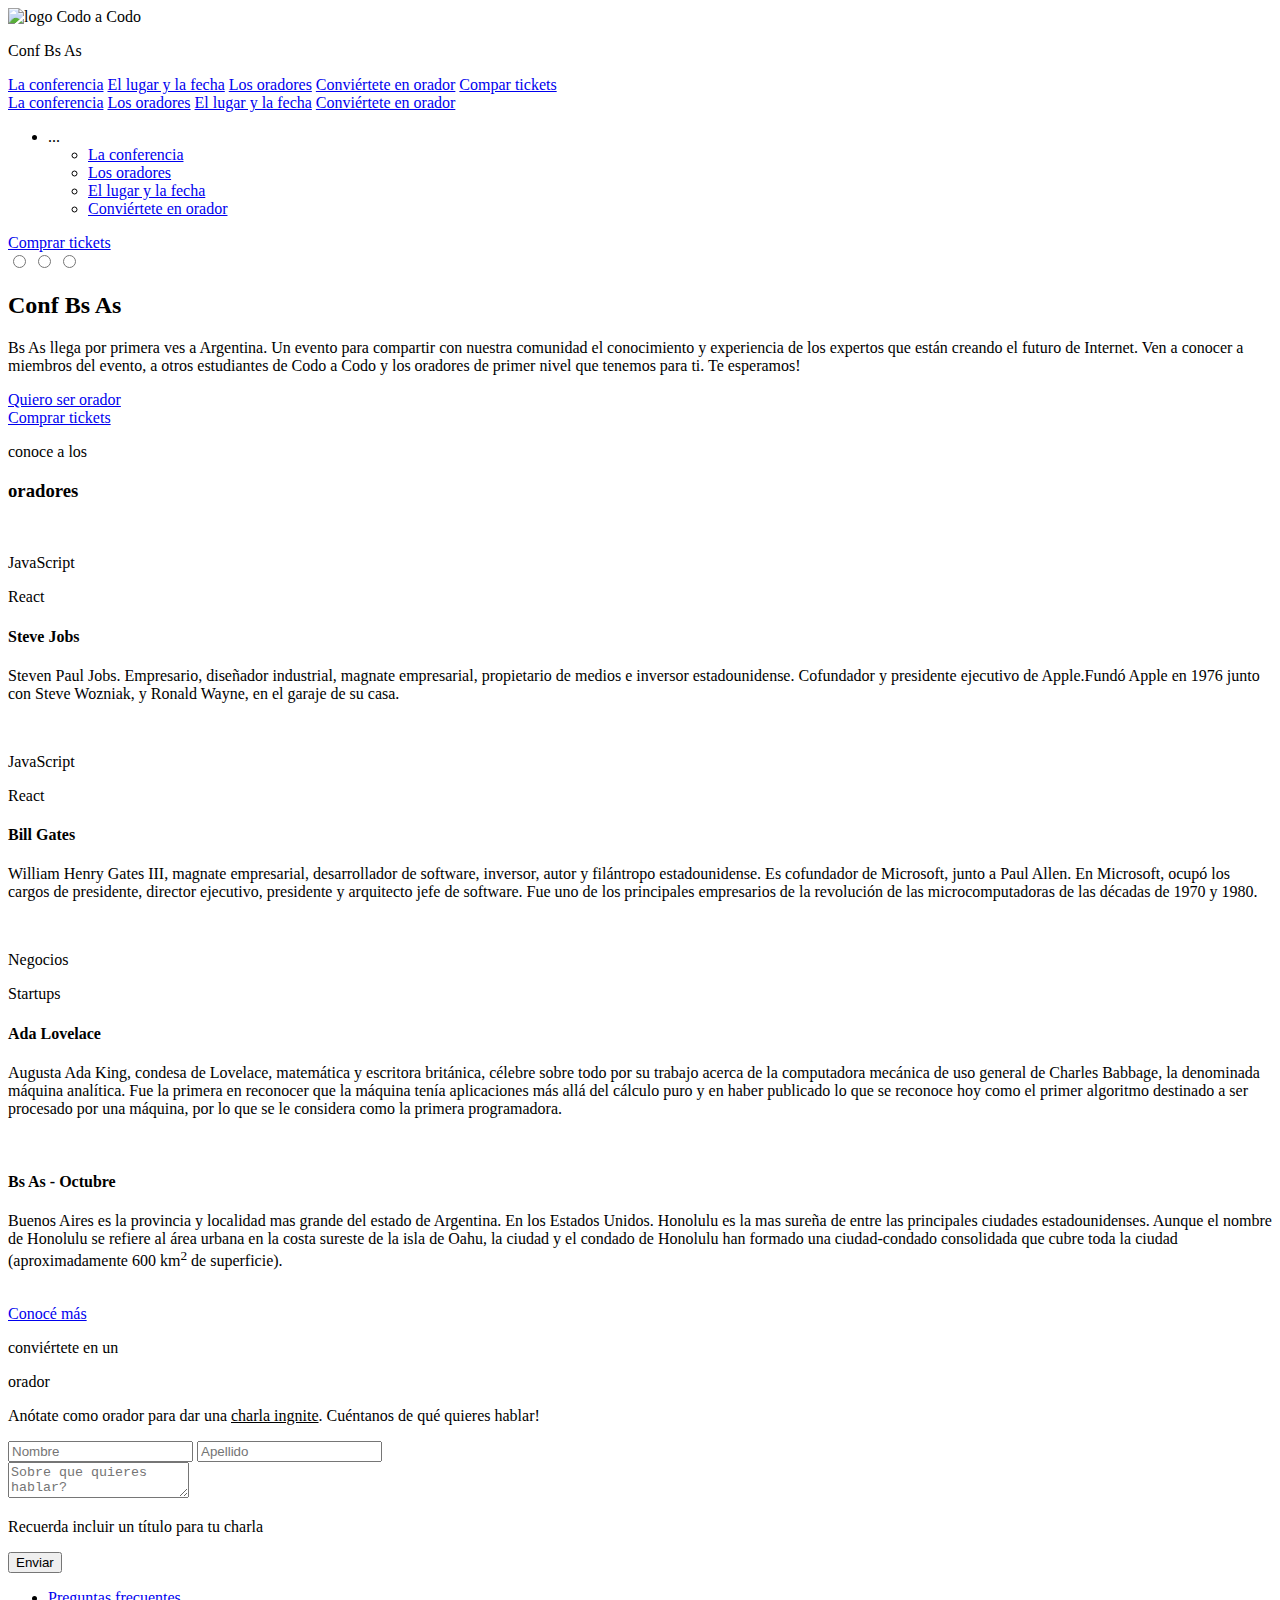
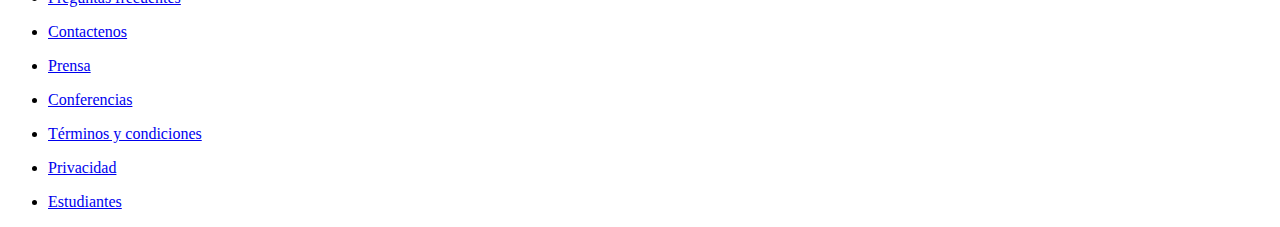
==== src/main/webapp/index.html @ a992c3b8 "Roy" ====
<!DOCTYPE html>
<html lang="en">

	<head>
		<link rel="stylesheet" href="./assets/css/index.css">
		<meta charset="UTF-8">
		<meta name="viewport" content="width=device-width, initial-scale=1.0">
		<title>Proyecto Integrador</title>
		<meta name="author" content="Gabriel Aguilar">
		<meta name="description" content="Proyecto Integrador del curso Full Stack - Java de Codo a Codo 2023">
		<meta name="keywords" content="HTML, CSS, Bootstrap">
		<link rel="preload" href="./assets/img/ba1low.jpg" as="image">
		<link rel="preload" href="./assets/img/ba1.jpg" as="image">
		<link rel="preload" href="./assets/img/ba2.jpg" as="image">
		<link rel="preload" href="./assets/img/ba3.jpg" as="image">
		<link rel="shortcut icon" href="./assets/img/favicon.ico" type="image/x-icon">
	</head>

	<body>
		<div class="mainProject">

			<div class="headerProject">
				<div class="desktop">
					<div class="menuLeft">
						<div class="imgLogo"><img src="./assets/img/codoacodo.png" class="imageLogo" alt="logo Codo a Codo"></div>
						<p class="txtLogo">Conf Bs As</p>
					</div>
					<div class="menuRight">
						<div class="mobile">
							<a id="menuMobile"><span class="cac cac-menu"></span></a>
							<div class="menuItems">
								<a href="#" class="itemMobile linkMenu">La conferencia</a>
								<a class="itemMobile linkMenu" href="#">El lugar y la fecha</a>
								<a class="otro itemMobile linkMenu" href="#oradores">Los oradores</a>
								<a class="itemMobile linkMenu" href="#formulario">Conviértete en orador</a>
								<a href="./assets/pages/tickets.html" class="itemMobile linkMenu linkM_5">Compar tickets</a>
							</div>
						</div>
						<a class="linkMenu hideMenu_1" id="linkM_1" href="#">La conferencia</a>
						<a class="linkMenu hideMenu_2" id="linkM_2" href="#oradores">Los oradores</a>
						<a class="linkMenu hideMenu_3" id="linkM_1" href="#">El lugar y la fecha</a>
						<a class="linkMenu hideMenu_4" id="linkM_4" href="#formulario">Conviértete en orador</a>
						<div class="more">
							<ul>
								<li><a class="desktopMore linkMenu hide3">...</a>
									<ul class="subMenu">
										<li><a class="ItemSubmenu ItemSubmenu_1" href="#">La conferencia</a></li>
										<li><a class="ItemSubmenu ItemSubmenu_2" href="#oradores">Los oradores</a></li>
										<li><a class="ItemSubmenu ItemSubmenu_3" href="#">El lugar y la fecha</a></li>
										<li><a class="ItemSubmenu ItemSubmenu_4" href="#formulario">Conviértete en orador</a></li>
									</ul>
								</li>
							</ul>
						</div>
						<a class="linkMenu hide3 linkM_5" href="./assets/pages/tickets.html">Comprar tickets</a>
					</div>
				</div>
			</div>

			<div class="bodyProject">
				<div class="mainBody">
					<div class="bodyInfoMain">

						<input type="radio" name="radio-btn" id="radio1">
               			<input type="radio" name="radio-btn" id="radio2">
                		<input type="radio" name="radio-btn" id="radio3">

						<div class="containerInfoMain">
							<div class="infoLimit">
								<div class="infoMain">
									<div class="titleMain">
										<h2>Conf Bs As</h2>
									</div>
									<div class="textMain">
										<p>Bs As llega por primera ves a Argentina. Un evento para compartir con nuestra comunidad el conocimiento y
											experiencia de los expertos que están creando el futuro de Internet. Ven a conocer a miembros del evento, a
											otros estudiantes de Codo a Codo y los oradores de primer nivel que tenemos para ti. Te esperamos!</p>
									</div>
									<div class="buttonsMain">
										<div class="buttons" id="speaker"><a href="#formulario">Quiero ser orador</a></div>
										<div class="buttons" id="tickets"><a href="./assets/pages/tickets.html">Comprar tickets</a></div>
									</div>
								</div>
							</div>
						</div>

						<div class="navigation-auto">
							<div class="auto-btn1"></div>
							<div class="auto-btn2"></div>
							<div class="auto-btn3"></div>
						</div>

					</div>
					<div class="navigation-manual" id="manual-activation">
						<label for="radio1" class="manual-btn"></label>
						<label for="radio2" class="manual-btn"></label>
						<label for="radio3" class="manual-btn"></label>
					</div>


				</div>
				<div class="speakersBody">
					<div class="speakerTitle">
						<p id="oradores">conoce a los</p>
						<h3>oradores</h3>
					</div>
					<div class="speakersPersons">
						<div class="person" id="person_1">
							<img class="speakerPhoto" src="./assets/img/steve.jpg" alt="">
							<div class="speakerText">

								<div class="speakerIssue">
									<p class="javaScript speakerLabel">JavaScript</p>
									<p class="react speakerLabel">React</p>
								</div>
								<div class="speakerDescription">
									<h4>Steve Jobs</h4>
									<p>Steven Paul Jobs. Empresario, diseñador industrial, magnate empresarial, propietario de medios e inversor estadounidense. Cofundador y presidente ejecutivo de Apple.Fundó Apple en 1976 junto con Steve Wozniak, y Ronald Wayne, en el garaje de su casa.</p>
								</div>
							</div>
						</div>
						<div class="person" id="person_2">
							<img class="speakerPhoto" src="./assets/img/bill.jpg" alt="">
							<div class="speakerText">
								<div class="speakerIssue">
									<p class="javaScript speakerLabel">JavaScript</p>
									<p class="react speakerLabel">React</p>
								</div>
								<div class="speakerDescription">
									<h4>Bill Gates</h4>
									<p>William Henry Gates III, magnate empresarial, desarrollador de software, inversor, autor y filántropo estadounidense. Es cofundador de Microsoft, junto a Paul Allen. En Microsoft, ocupó los cargos de presidente, director ejecutivo, presidente y arquitecto jefe de software. Fue uno de los principales empresarios de la revolución de las microcomputadoras de las décadas de 1970 y 1980.</p>
								</div>
							</div>
						</div>
						<div class="person" id="person_3">
							<img class="speakerPhoto" src="./assets/img/ada.jpeg" alt="">
							<div class="speakerText">
								<div class="speakerIssue">
									<p class="negocios speakerLabel">Negocios</p>
									<p class="startups speakerLabel">Startups</p>
								</div>
								<div class="speakerDescription">
									<h4>Ada Lovelace</h4>
									<p>Augusta Ada King, condesa de Lovelace, matemática y escritora británica, célebre sobre todo por su trabajo acerca de la computadora mecánica de uso general de Charles Babbage, la denominada máquina analítica. Fue la primera en reconocer que la máquina tenía aplicaciones más allá del cálculo puro y en haber publicado lo que se reconoce hoy como el primer algoritmo destinado a ser procesado por una máquina, por lo que se le considera como la primera programadora.​</p>
								</div>
							</div>
						</div>
					</div>
				</div>
				<div class="infoBody">
					<img src="./assets/img/honolulu.jpg" class="infoPhoto" alt="">
					<div class="infoText">
						<h4>Bs As - Octubre </h4>
						<p>Buenos Aires es la provincia y localidad mas grande del estado de Argentina. En los Estados Unidos.
							Honolulu es la mas sureña de entre las principales ciudades estadounidenses. Aunque el nombre de Honolulu
							se refiere al área urbana en la costa sureste de la isla de Oahu, la ciudad y el condado de Honolulu han
							formado una ciudad-condado consolidada que cubre toda la ciudad (aproximadamente 600 km<sup>2</sup> de
							superficie).
						</p>
						<br>
						<a href="#"><span>Conocé más</span></a>
					</div>
				</div>
				<div class="formBody" id="formulario">
					<div class="titleForm">
						<p class="p1">conviértete en un</p>
						<p class="p2">orador</p>
						<p class="p3">Anótate como orador para dar una <u> charla ingnite</u>. Cuéntanos de qué quieres hablar!</p>
					</div>					
					<form action="./assets/jsp/oradores.jsp" class="formForm">
						<div class="nameForm">
							<input type="text" name="name" class="firstName" placeholder="Nombre" required>
							<input type="text" name="surName" class="surName" placeholder="Apellido" required>
						</div>
						<textarea name="areaForm" id="area" placeholder="Sobre que quieres hablar?" required></textarea>
						<p class="textForm">Recuerda incluir un título para tu charla</p>
						<input type="submit" class="sendForm" value="Enviar">
					</form>
				</div>	
			</div>

			<div class="footerProject">
				<ul>
					<li>
						<a href="#" class="linkFooter" id="linkF_1">
							<p> Preguntas frecuentes</p>
							<div><span class="cac cac-frequent_questions imgFooter" title="Preguntas frecuentes"></span></div>
						</a>		
					</li>
					<li>
						<a href="#" class="linkFooter" id="linkF_2">
							<p> Contactenos</p>
							<div><span class="cac cac-contact imgFooter" title="Contáctenos"></span></div>
						</a>
					</li>
					<li>
						<a href="#" class="linkFooter" id="linkF_3">
							<p> Prensa</p>
							<div><span class="cac cac-press imgFooter" title="Prensa"></span></div>
						</a>
					</li>
					<li>
						<a href="#" class="linkFooter" id="linkF_4">
							<p> Conferencias</p>
							<div><span class="cac cac-conferences imgFooter" title="Conferencias"></span></div>
						</a>		
					</li>
					<li>
						<a href="#" class="linkFooter" id="linkF_5">
							<p>Términos y condiciones</p>
							<div><span class="cac cac-terms imgFooter" title="Términos y condiciones"></span></div>
						</a>	
					</li>
					<li>
						<a href="#" class="linkFooter" id="linkF_6">
							<p>Privacidad</p>
							<div><span class="cac cac-privacity imgFooter" title="Privacidad"></span></div>
						</a>	
					</li>
					<li>
						<a href="#" class="linkFooter" id="linkF_7">
							<p>Estudiantes</p>
							<div><span class="cac cac-students imgFooter" title="Estudiantes"></span></div>
						</a>
					</li>
				</ul>
			</div>
			
		</div>
		<script src="./assets/js/slider.js"></script>
	</body>

</html>
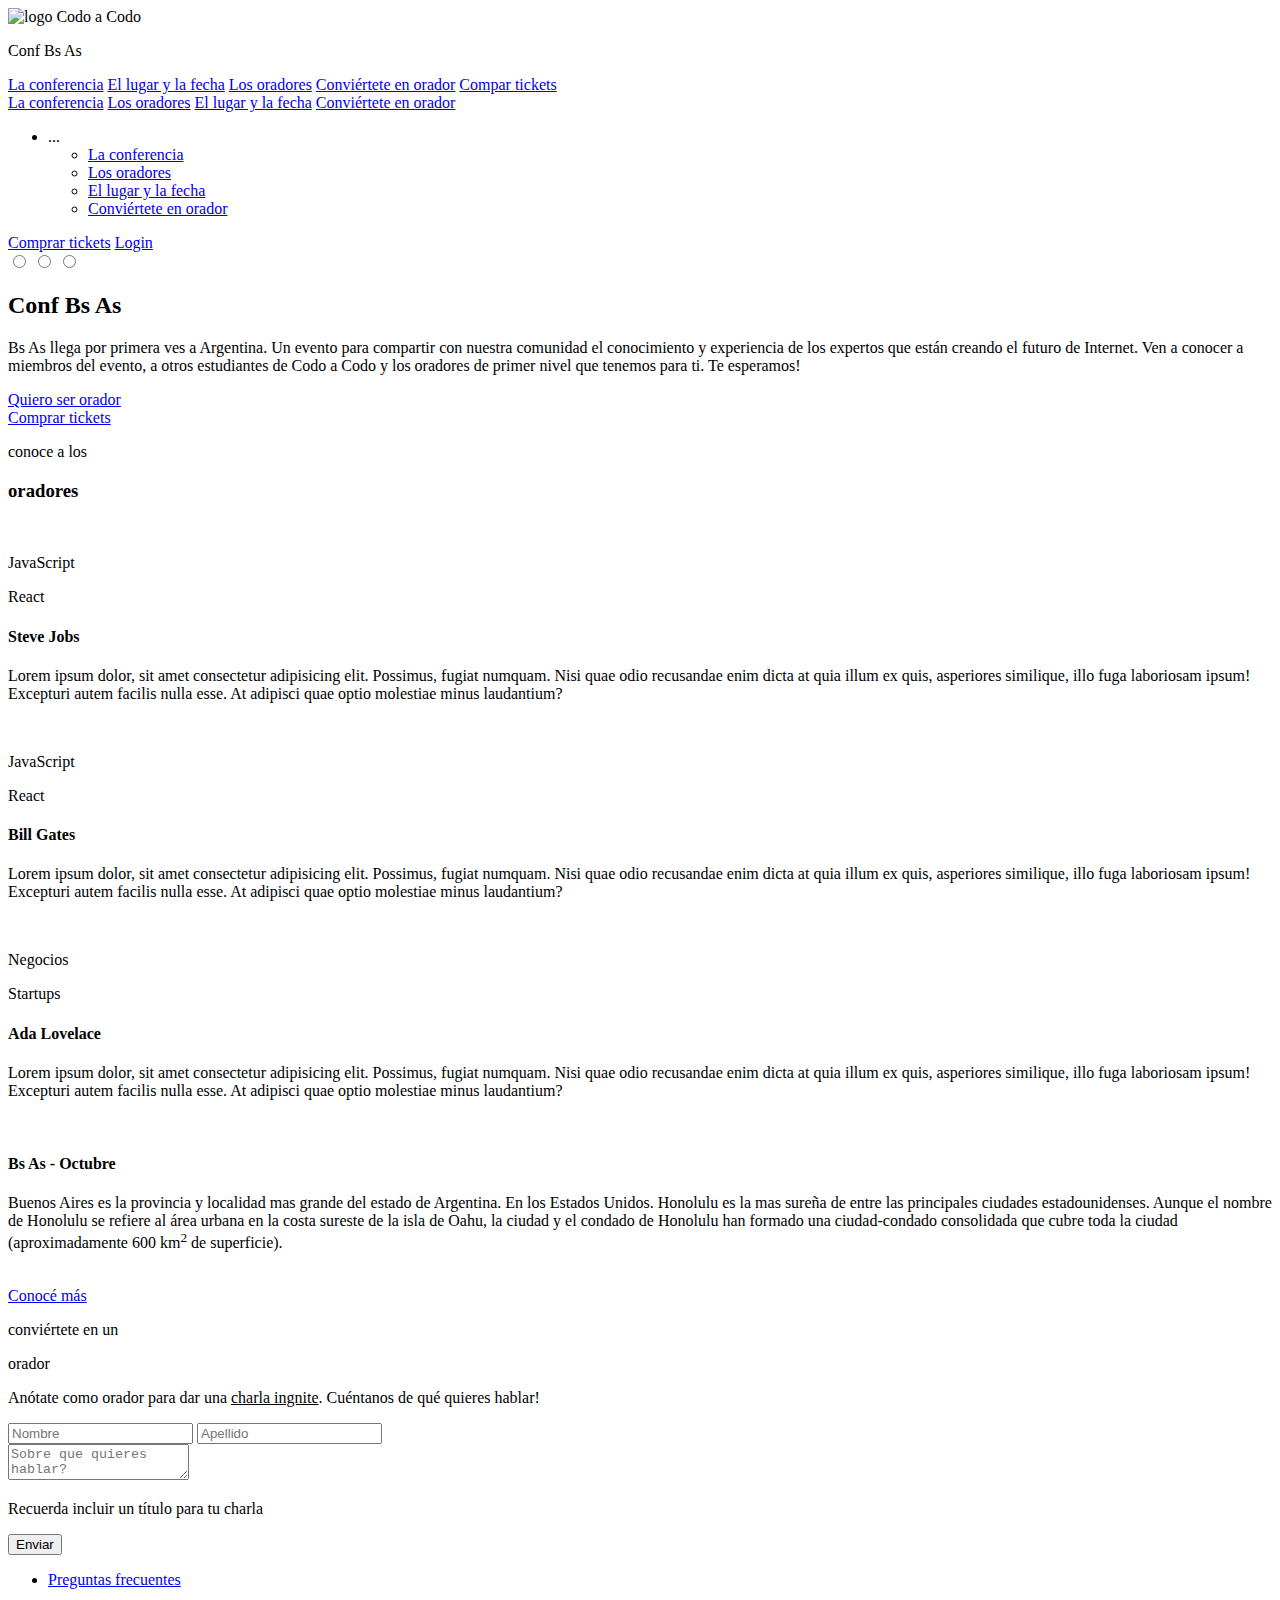
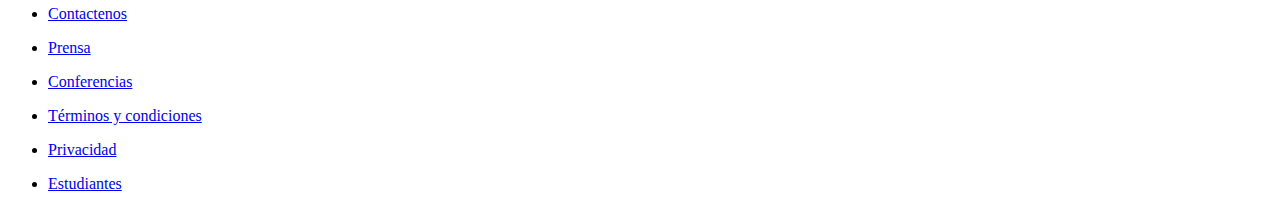
==== commit 34cedd3f: "Merge pull request #5 from GabrielAguilar2023/feature-Gabriel" ====
--- a/src/main/webapp/index.html
+++ b/src/main/webapp/index.html
@@ -53,6 +53,7 @@
 							</ul>
 						</div>
 						<a class="linkMenu hide3 linkM_5" href="./assets/pages/tickets.html">Comprar tickets</a>
+						<a class="linkMenu hide3 linkM_5" href="./assets/pages/login.html">Login</a>
 					</div>
 				</div>
 			</div>
@@ -115,7 +116,9 @@
 								</div>
 								<div class="speakerDescription">
 									<h4>Steve Jobs</h4>
-									<p>Steven Paul Jobs. Empresario, diseñador industrial, magnate empresarial, propietario de medios e inversor estadounidense. Cofundador y presidente ejecutivo de Apple.Fundó Apple en 1976 junto con Steve Wozniak, y Ronald Wayne, en el garaje de su casa.</p>
+									<p>Lorem ipsum dolor, sit amet consectetur adipisicing elit. Possimus, fugiat numquam. Nisi quae odio
+										recusandae enim dicta at quia illum ex quis, asperiores similique, illo fuga laboriosam ipsum!
+										Excepturi autem facilis nulla esse. At adipisci quae optio molestiae minus laudantium?</p>
 								</div>
 							</div>
 						</div>
@@ -128,7 +131,9 @@
 								</div>
 								<div class="speakerDescription">
 									<h4>Bill Gates</h4>
-									<p>William Henry Gates III, magnate empresarial, desarrollador de software, inversor, autor y filántropo estadounidense. Es cofundador de Microsoft, junto a Paul Allen. En Microsoft, ocupó los cargos de presidente, director ejecutivo, presidente y arquitecto jefe de software. Fue uno de los principales empresarios de la revolución de las microcomputadoras de las décadas de 1970 y 1980.</p>
+									<p>Lorem ipsum dolor, sit amet consectetur adipisicing elit. Possimus, fugiat numquam. Nisi quae odio
+										recusandae enim dicta at quia illum ex quis, asperiores similique, illo fuga laboriosam ipsum!
+										Excepturi autem facilis nulla esse. At adipisci quae optio molestiae minus laudantium?</p>
 								</div>
 							</div>
 						</div>
@@ -141,7 +146,9 @@
 								</div>
 								<div class="speakerDescription">
 									<h4>Ada Lovelace</h4>
-									<p>Augusta Ada King, condesa de Lovelace, matemática y escritora británica, célebre sobre todo por su trabajo acerca de la computadora mecánica de uso general de Charles Babbage, la denominada máquina analítica. Fue la primera en reconocer que la máquina tenía aplicaciones más allá del cálculo puro y en haber publicado lo que se reconoce hoy como el primer algoritmo destinado a ser procesado por una máquina, por lo que se le considera como la primera programadora.​</p>
+									<p>Lorem ipsum dolor, sit amet consectetur adipisicing elit. Possimus, fugiat numquam. Nisi quae odio
+										recusandae enim dicta at quia illum ex quis, asperiores similique, illo fuga laboriosam ipsum!
+										Excepturi autem facilis nulla esse. At adipisci quae optio molestiae minus laudantium?</p>
 								</div>
 							</div>
 						</div>
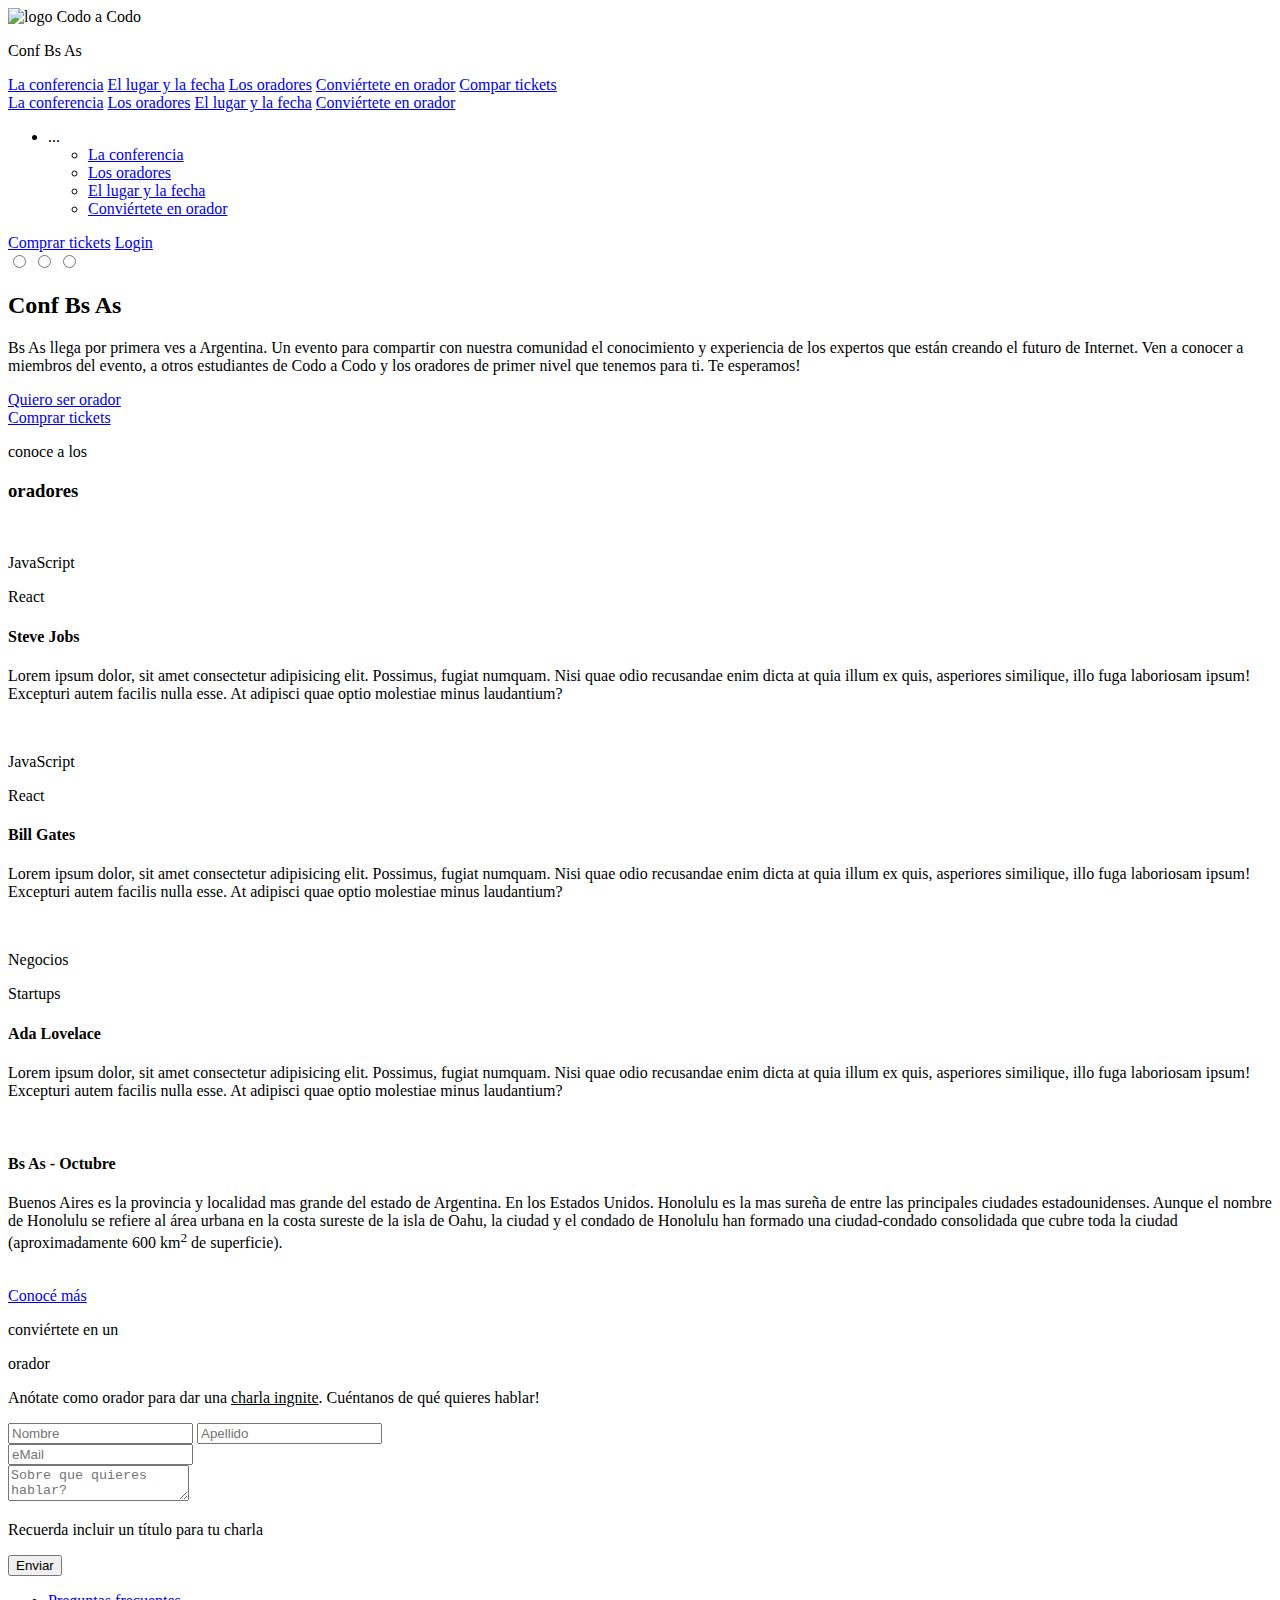
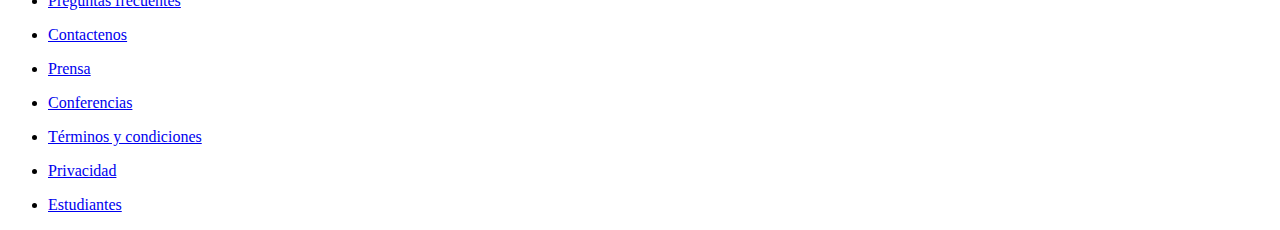
==== commit 165c3f73: "Minnor changes." ====
--- a/src/main/webapp/index.html
+++ b/src/main/webapp/index.html
@@ -179,6 +179,12 @@
 							<input type="text" name="name" class="firstName" placeholder="Nombre" required>
 							<input type="text" name="surName" class="surName" placeholder="Apellido" required>
 						</div>
+						
+						<div class="emailForm">
+							<input type="email" name="eMail" class="eMail" placeholder="eMail" required>
+						</div>
+						
+						
 						<textarea name="areaForm" id="area" placeholder="Sobre que quieres hablar?" required></textarea>
 						<p class="textForm">Recuerda incluir un título para tu charla</p>
 						<input type="submit" class="sendForm" value="Enviar">
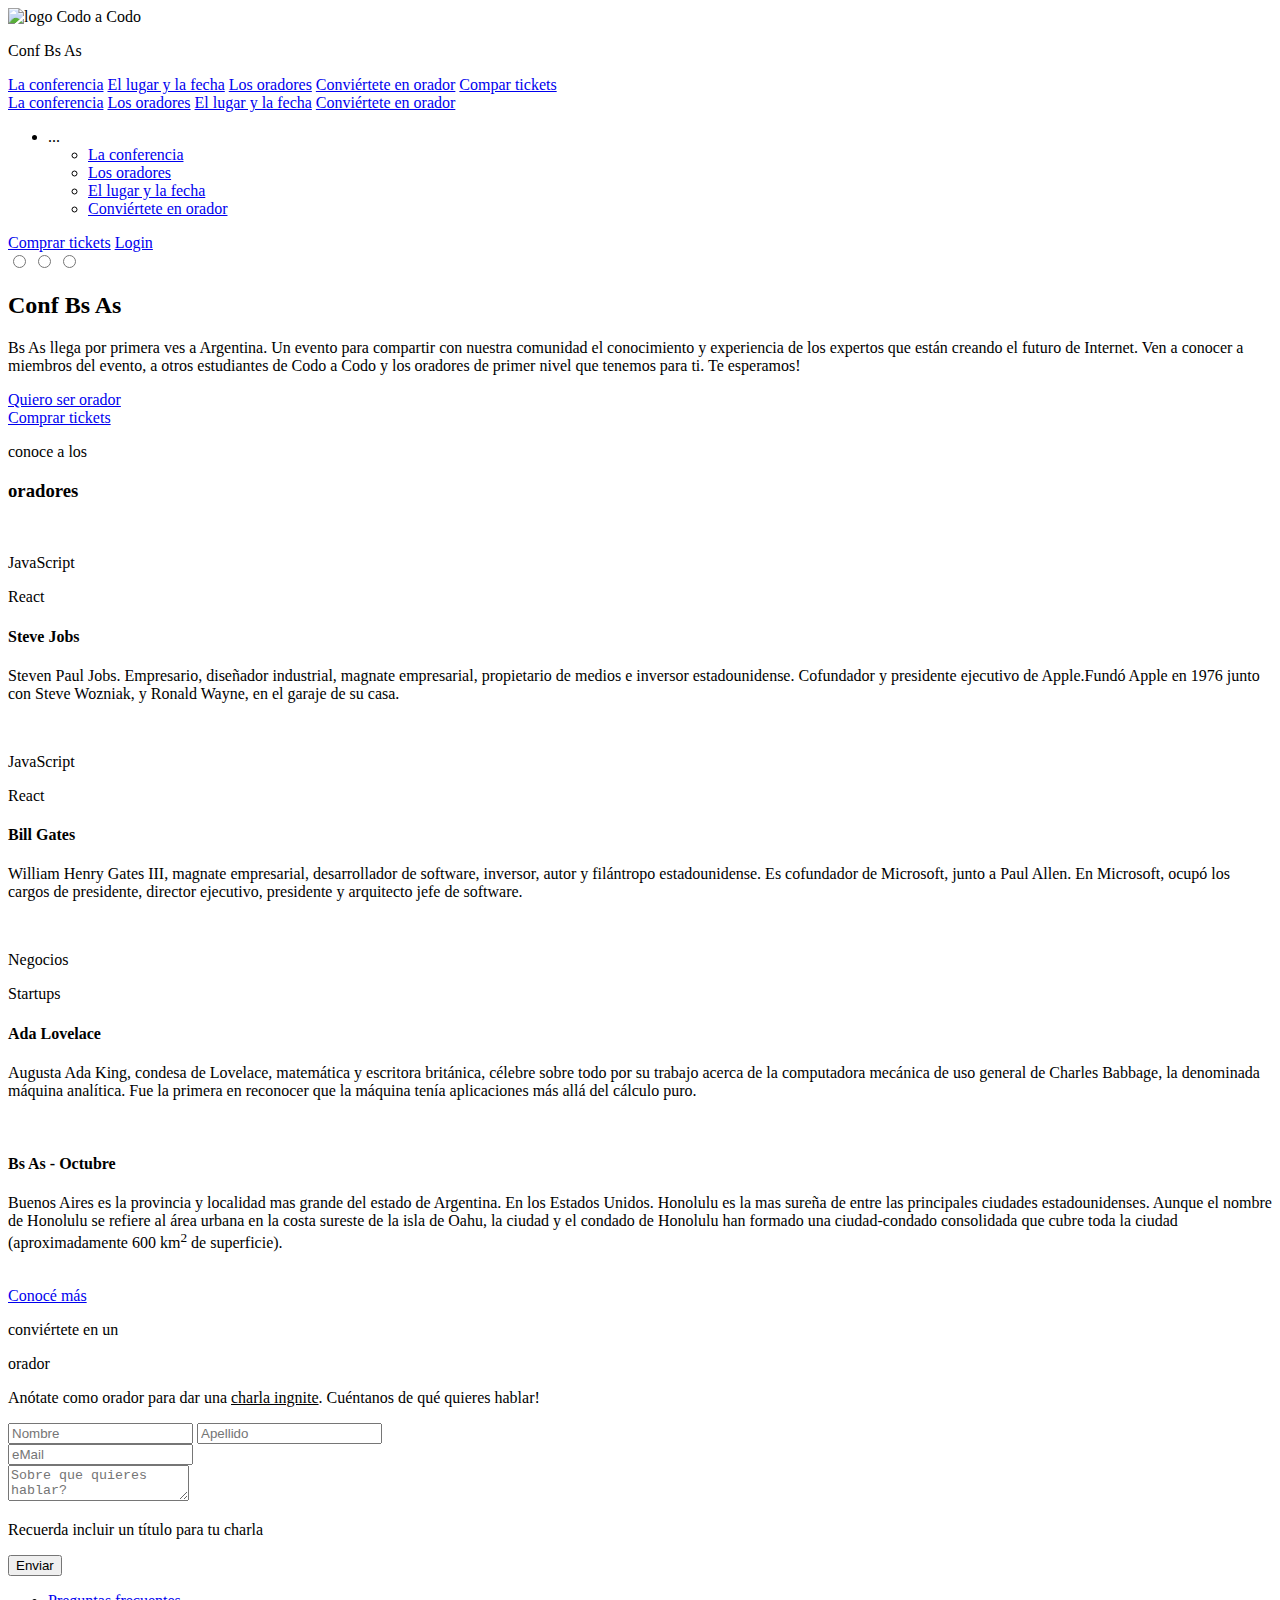
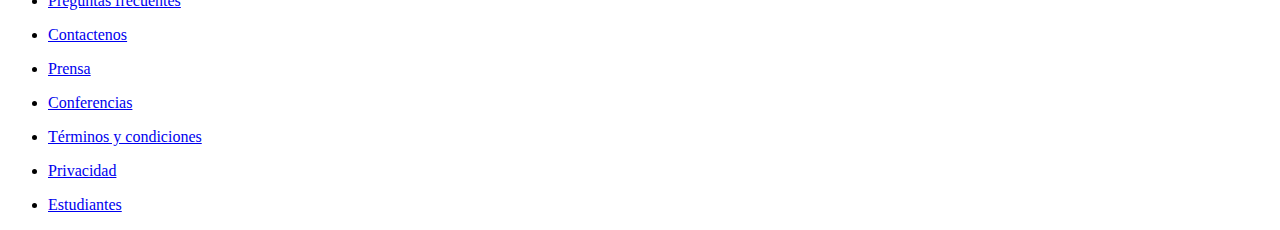
==== commit 1ae0f8d2: "Minnor changes" ====
--- a/src/main/webapp/index.html
+++ b/src/main/webapp/index.html
@@ -116,9 +116,7 @@
 								</div>
 								<div class="speakerDescription">
 									<h4>Steve Jobs</h4>
-									<p>Lorem ipsum dolor, sit amet consectetur adipisicing elit. Possimus, fugiat numquam. Nisi quae odio
-										recusandae enim dicta at quia illum ex quis, asperiores similique, illo fuga laboriosam ipsum!
-										Excepturi autem facilis nulla esse. At adipisci quae optio molestiae minus laudantium?</p>
+									<p>Steven Paul Jobs. Empresario, diseñador industrial, magnate empresarial, propietario de medios e inversor estadounidense. Cofundador y presidente ejecutivo de Apple.Fundó Apple en 1976 junto con Steve Wozniak, y Ronald Wayne, en el garaje de su casa.</p>
 								</div>
 							</div>
 						</div>
@@ -131,9 +129,7 @@
 								</div>
 								<div class="speakerDescription">
 									<h4>Bill Gates</h4>
-									<p>Lorem ipsum dolor, sit amet consectetur adipisicing elit. Possimus, fugiat numquam. Nisi quae odio
-										recusandae enim dicta at quia illum ex quis, asperiores similique, illo fuga laboriosam ipsum!
-										Excepturi autem facilis nulla esse. At adipisci quae optio molestiae minus laudantium?</p>
+									<p>William Henry Gates III, magnate empresarial, desarrollador de software, inversor, autor y filántropo estadounidense. Es cofundador de Microsoft, junto a Paul Allen. En Microsoft, ocupó los cargos de presidente, director ejecutivo, presidente y arquitecto jefe de software. </p>
 								</div>
 							</div>
 						</div>
@@ -146,9 +142,7 @@
 								</div>
 								<div class="speakerDescription">
 									<h4>Ada Lovelace</h4>
-									<p>Lorem ipsum dolor, sit amet consectetur adipisicing elit. Possimus, fugiat numquam. Nisi quae odio
-										recusandae enim dicta at quia illum ex quis, asperiores similique, illo fuga laboriosam ipsum!
-										Excepturi autem facilis nulla esse. At adipisci quae optio molestiae minus laudantium?</p>
+									<p>Augusta Ada King, condesa de Lovelace, matemática y escritora británica, célebre sobre todo por su trabajo acerca de la computadora mecánica de uso general de Charles Babbage, la denominada máquina analítica. Fue la primera en reconocer que la máquina tenía aplicaciones más allá del cálculo puro.​</p>
 								</div>
 							</div>
 						</div>
